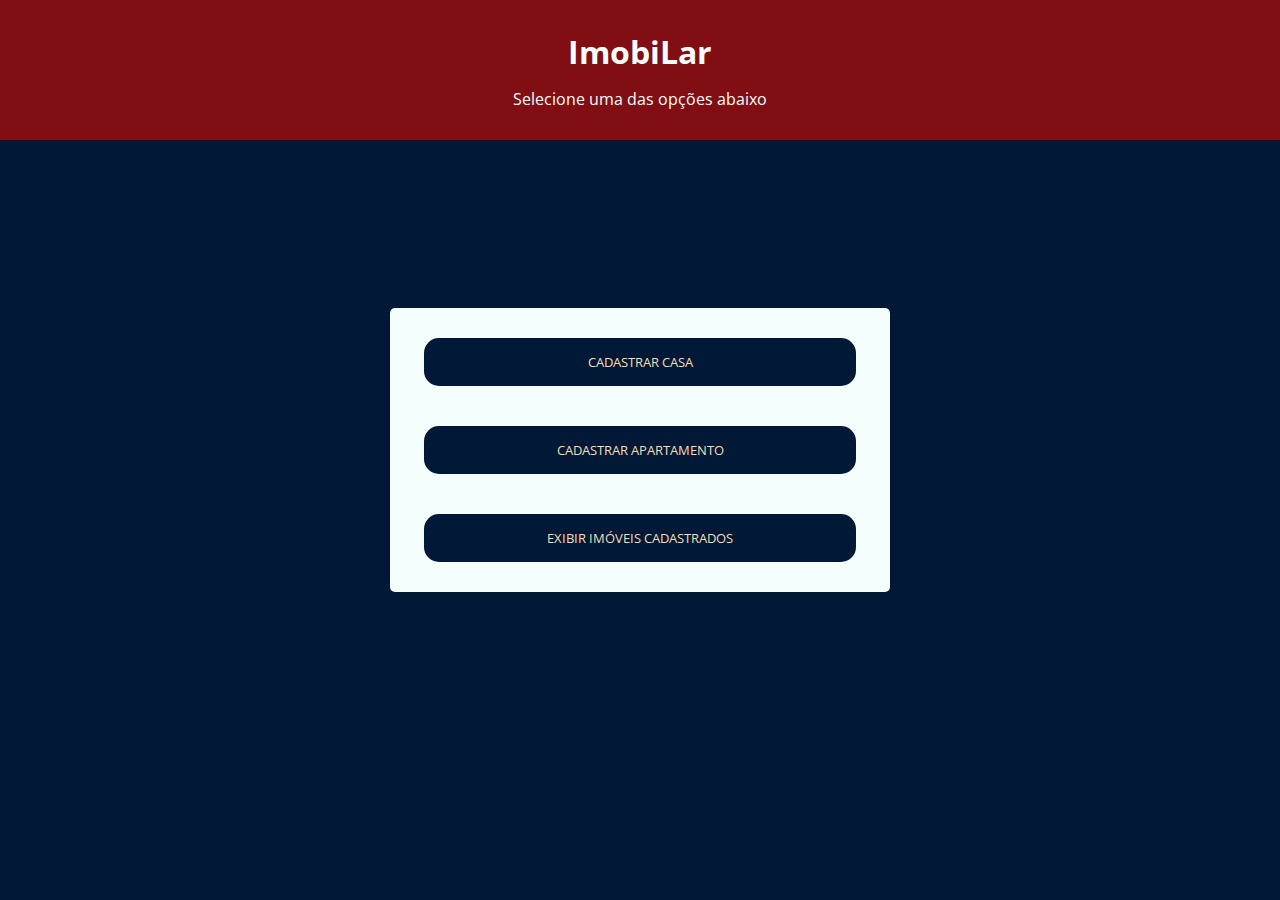
==== index.html @ 1de95b0e "Primeiro commit" ====
<!DOCTYPE html>
<html lang="pt-br">
<head>
    <meta charset="UTF-8">
    <meta http-equiv="X-UA-Compatible" content="IE=edge">
    <meta name="viewport" content="width=device-width, initial-scale=1.0">
    <title>ImobiLar</title>
    <link rel="stylesheet" href="style/index.css">
    <link rel="stylesheet" href="style/style.css">
</head>
<body>
    <header>
        <h1>ImobiLar</h1>
        <p>Selecione uma das opções abaixo</p>
    </header>

    <main>
            <section>
                <a href="pag-secundarias/cadastroCasa.html" target="_self"><input type="button" value="Cadastrar casa"></a>
                <a href="pag-secundarias/cadastroApt.html" target="_self"><input type="button" value="Cadastrar Apartamento"></a>
                <a href="#" target="_self"><input type="button" value="Exibir Imóveis Cadastrados"></a>
            </section>
    </main>
</body>
</html>
---- style/index.css ----
@import url('https://fonts.googleapis.com/css2?family=Open+Sans:wght@400;700&display=swap');

* {
    margin: 0;
    padding: 0;
    box-sizing: border-box;
    text-decoration: none;
    font-family: 'Open Sans';
}

:root {
    --azul-imobiliaria: #011936;
    --branco-imobiliaria: #F4FFFD;
    --vermelho-imobiliaria: #800E13;
}

body {
    background-color: var(--azul-imobiliaria);
}

header {
    background-color: #800E13;
    padding: 30px;
    text-align: center;
    color: var(--branco-imobiliaria);
}

p {
    margin-top: 15px;
}

section {
    background-color: var(--branco-imobiliaria);
    position: absolute;
    top: 50%;
    left: 50%;
    transform: translate(-50%,-50%);
    width: 500px;
    padding: 10px;
    text-align: center;
    border-radius: 5px;
}

input {
    background-color: var(--azul-imobiliaria);
    width: 90%; 
    margin: 20px;
    padding: 15px;
    border: none;
    border-radius: 15px;
    cursor: pointer;
    color: wheat;
    text-transform: uppercase;
    transition: .6s;
}

input:hover {
    background-color: #023170;
}
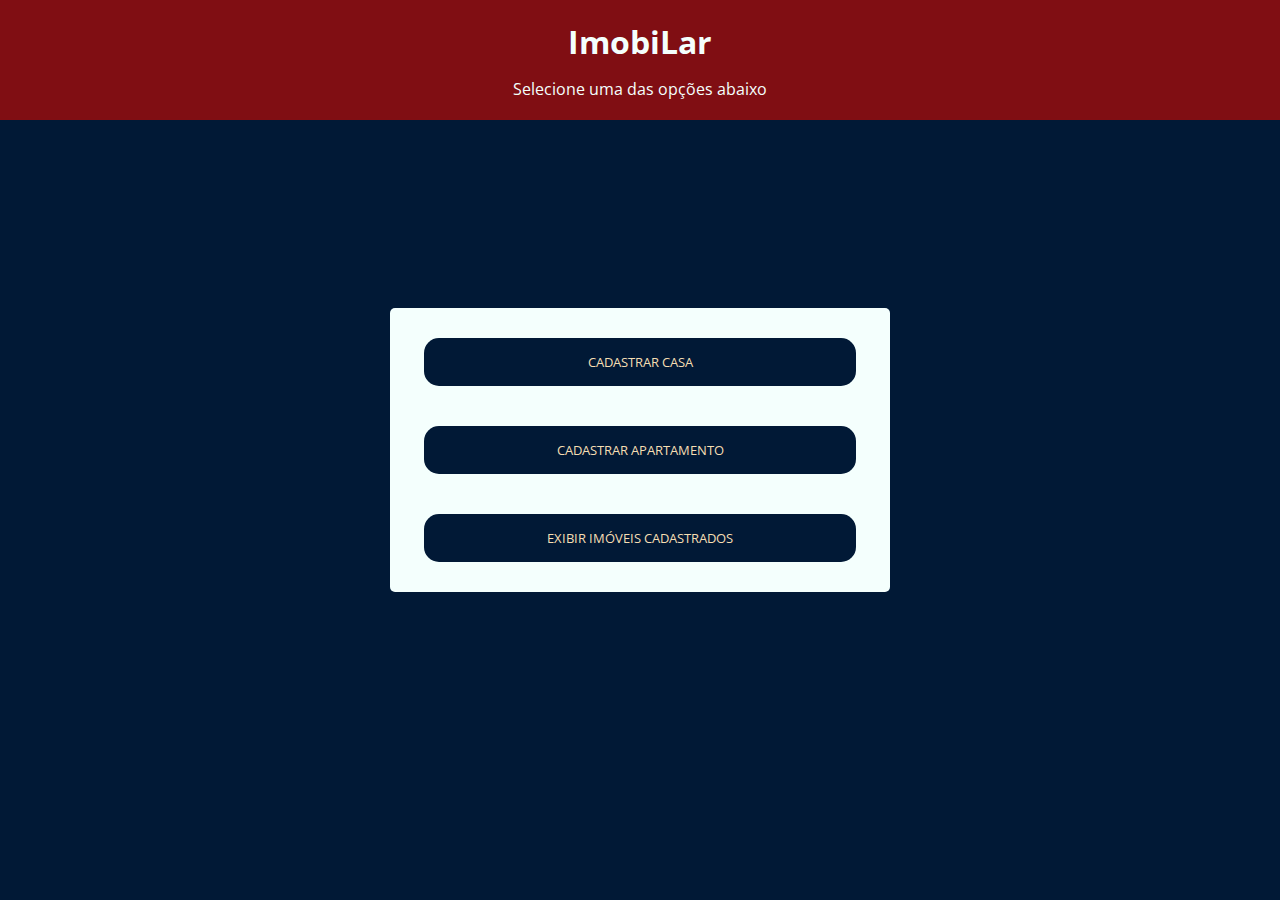
==== commit a4c331dd: "CI: Ajuste no código html e css" ====
--- a/index.html
+++ b/index.html
@@ -6,7 +6,6 @@
     <meta name="viewport" content="width=device-width, initial-scale=1.0">
     <title>ImobiLar</title>
     <link rel="stylesheet" href="style/index.css">
-    <link rel="stylesheet" href="style/style.css">
 </head>
 <body>
     <header>
--- a/style/index.css
+++ b/style/index.css
@@ -20,7 +20,7 @@
 
 header {
     background-color: #800E13;
-    padding: 30px;
+    padding: 20px;
     text-align: center;
     color: var(--branco-imobiliaria);
 }
